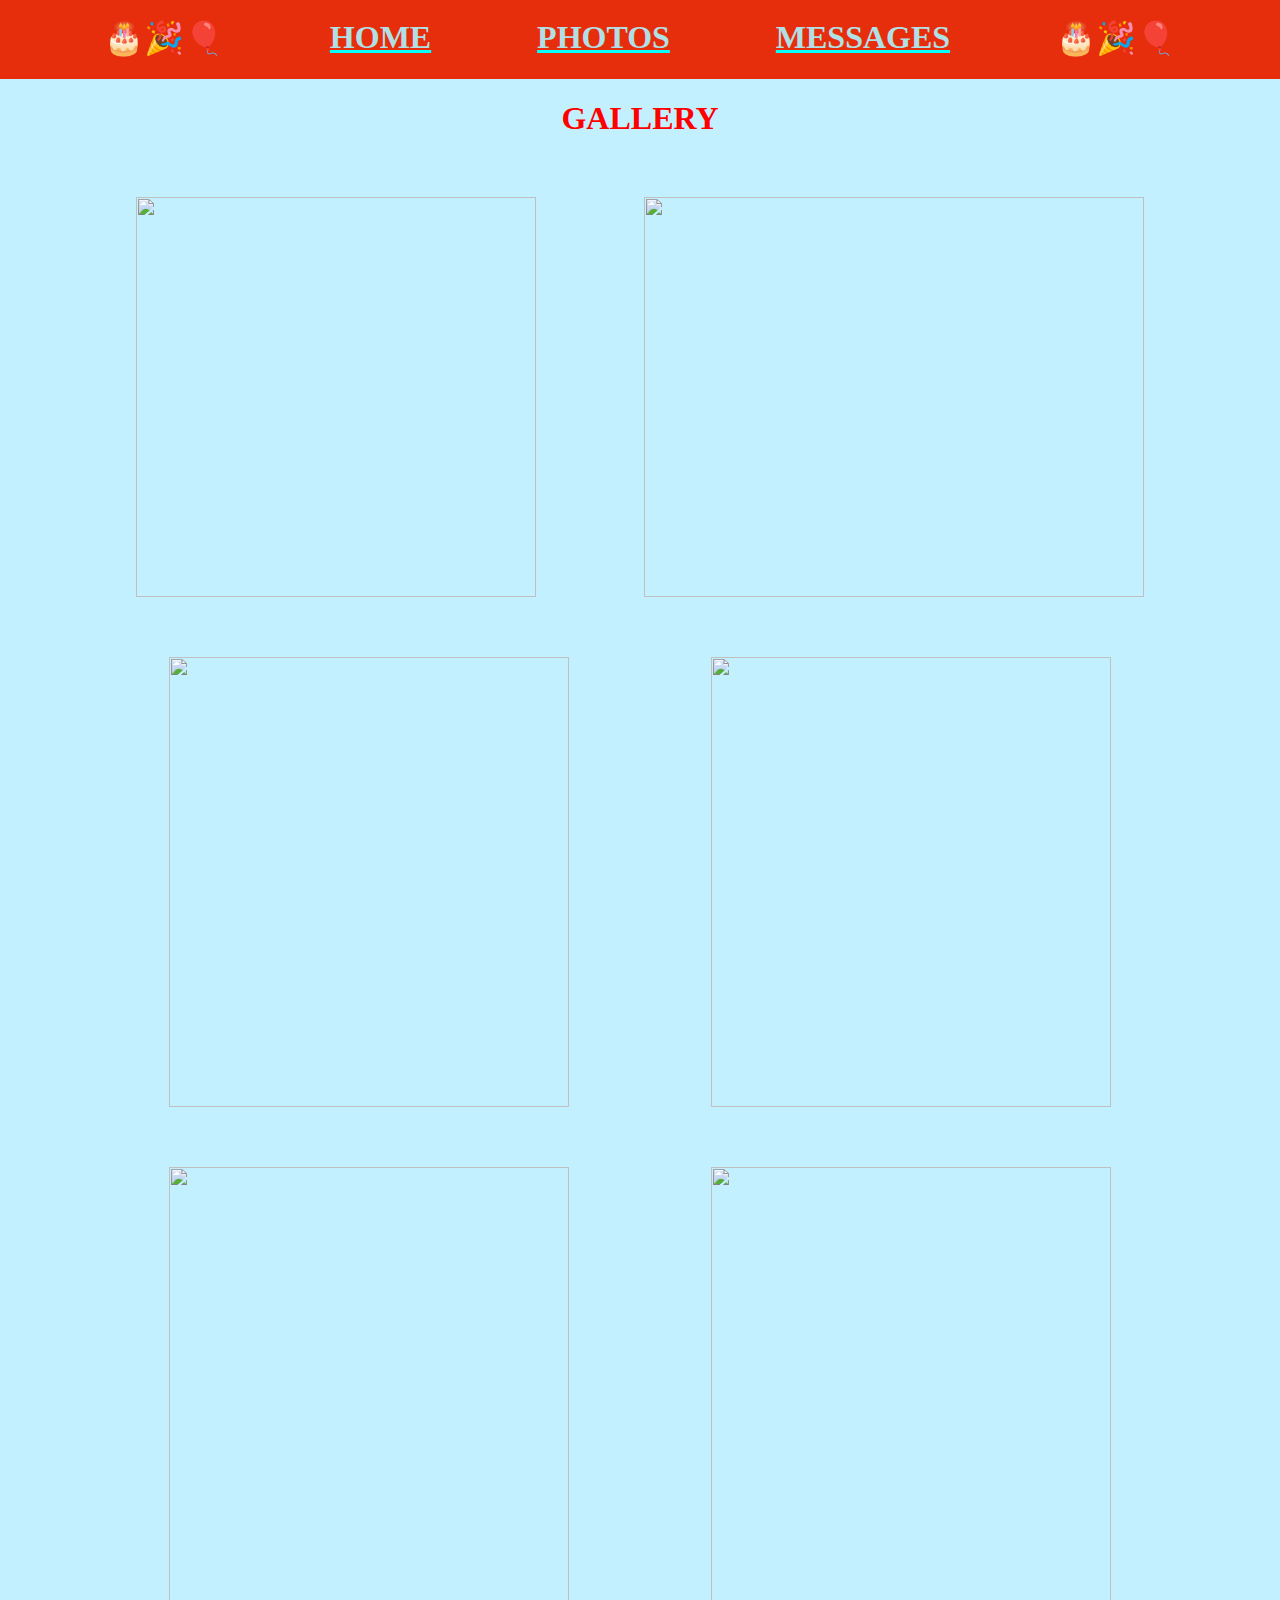
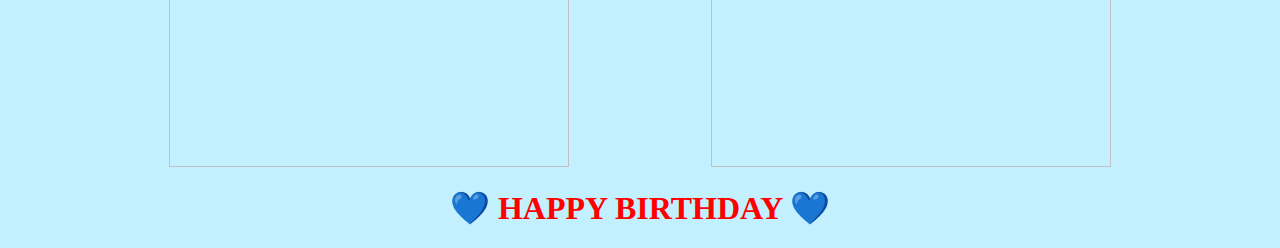
==== Photos.html @ 4b51969d "Add files via upload" ====
<!DOCTYPE html>
<html>
    <head>
        <title>PHOTOS</title>
        <link rel="stylesheet"
            type="text/css"
            href="style.css">
    </head>

    <body>
        <div class="links">
            <h1>🎂🎉🎈</h1>
            <a href="index.html"><h1>HOME</h1></a>
            <a href="Photos.html"><h1>PHOTOS</h1></a>
            <a href="messages.html"><h1>MESSAGES</h1></a>
            <h1>🎂🎉🎈</h1>
        </div>

        <div class="gall">
            <h1>GALLERY</h1>
            <div class="image">
                <img src="photos/1.jpg" width="400" height="400"/>
                <img src="photos/2.jpg" width="500" height="400"/>
            </div> 
            
            <div class="image">
                <img src="photos/3.jpeg" width="400" height="450"/>
                <img src="photos/6.jpg" width="400" height="450"/>
            </div>

            <div class="image">
                <img src="photos/5.jpg" width="400" height="600"/>
                <img src="photos/4.jpg" width="400" height="600"/>
            </div>
            
        <h1>💙 HAPPY BIRTHDAY 💙</h1>

    </body>
</html>
---- style.css ----
h1 {
    color: #ff0000;
    text-align: center;
}

h2 {
    color: rgb(57, 40, 212);
    text-align: center;
}

.info h1{
    text-align: start;
}

.info h2{
    text-align: start;
}

.grid {
    justify-content: space-evenly;
    display: flex;
    margin-top: 60px;

}
body {
    background-color: rgb(195, 240, 255);
}

.links1 {   
    margin: 2px;
}

.links1 h2{
    color: orangered;
}

.links2 h2{
    color: orangered;
}

.links1 img {
    opacity: 0.13;
}

.links1:hover img{
    opacity: 1;
}

.img1 {
    display: flex;
    flex-wrap: wrap;
    justify-content: space-around;
}

.links2 {
    position: relative;    
    margin: 20px;
    justify-content: space-around;
}

.links2 img {
    opacity: 0.13;
    justify-content: space-around;
}

.links2:hover img{
    opacity: 1;
}

.links2 h2 {
    text-align: start;
}

.links {
    display: flex;
    margin-top: -10px;
    margin-left: -10px;
    margin-right: -10px;
    justify-content: space-evenly;
    background-color: #e62d0c;
}

.links h1 {
    color: powderblue;
}

.cent {
    display: flex;
    flex-wrap: wrap;
    justify-content: center;
    background-color: rgb(195, 240, 255);
}

.cent1 {
    display: flex;
    flex-wrap: wrap;
    justify-content: center;
    background-color: rgb(195, 240, 255);
    color: #cc6600;
    font-family: 'Times New Roman', Times, serif ;
}

.box {
    border-style: solid;
    border-width: 5px;
    border-color: orange;
    margin: 30px;
    border-radius: 25px;
    animation-name: example;
    animation-duration: 10s;
    padding: 20px;
}

@keyframes example {
    from {border-color: red;}
    to {border-color: blue;}
}

.image1 {
    justify-content: flex-end;
    margin-left: 420px;
    margin-top: 20px;
}

.image { 
    padding: 20;
    margin: 20px;
    justify-content: space-evenly;
    display: flex;
    margin-top: 60px;
}
.cent4 h2 {
    color: blue;
}

.cent5 h2 {
    color: blue;
}

a:link {
    color: aqua;
}

a:visited {
    color: chartreuse;
}

.require {
    display: flex;
    flex-wrap: wrap;
    justify-content: flex-start;
}

.require h2 {
    text-align: start;
    color: teal;
}

.require1 {
    display: flex;
    flex-wrap: wrap;
    justify-content: flex-start;
}

.require1 h1 {
    text-align: start;
    color: teal;
}

.hi {
    display: flex;
    flex-wrap: wrap;
    justify-content: flex-start;
}

.hi h1 {
    color: #000000;
}


.head h1{
    color: darkgreen;
}

.text {
    text-align: center;
    color: black;
    font-size:larger;
}
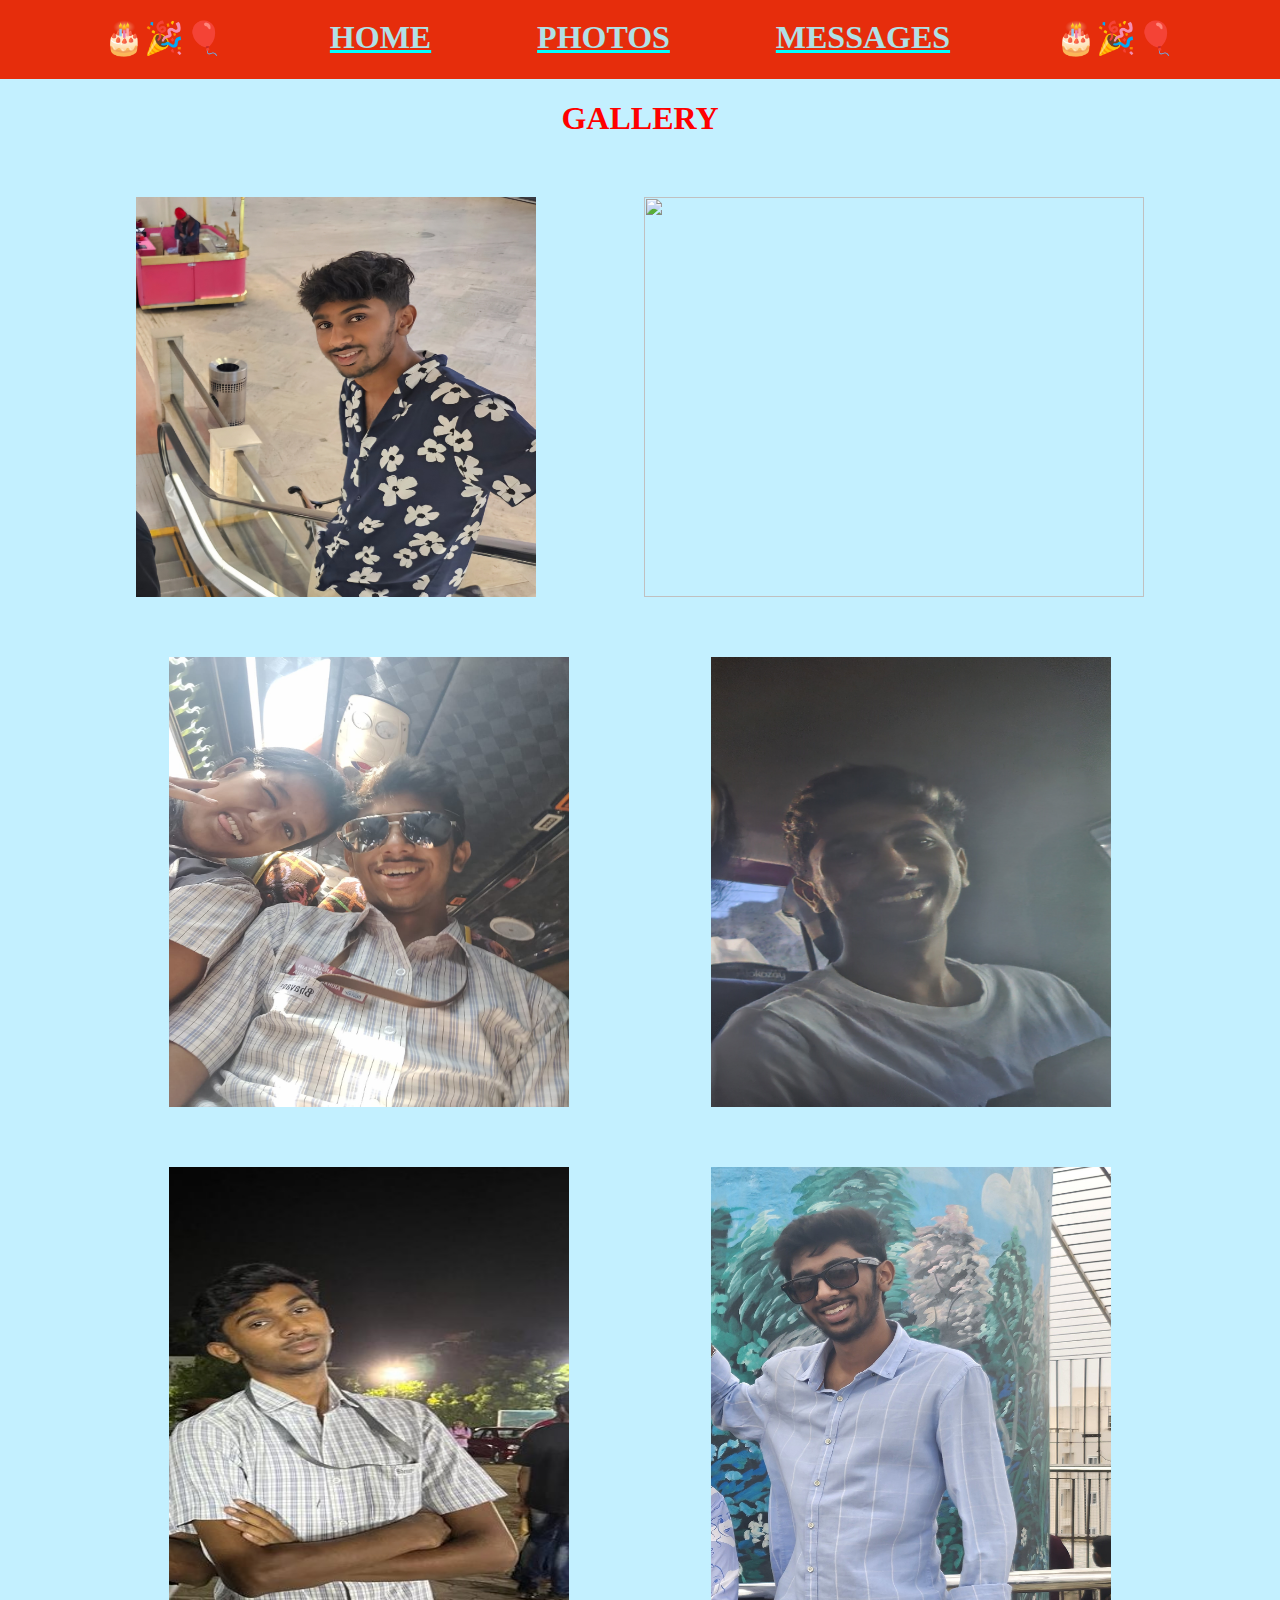
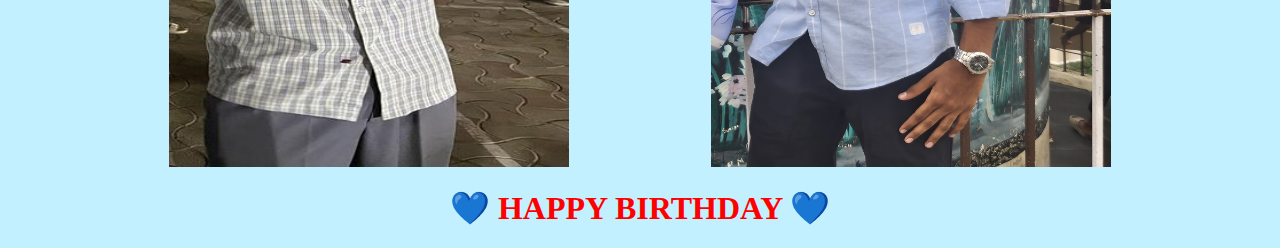
==== commit 715d2c4a: "Update Photos.html" ====
--- a/Photos.html
+++ b/Photos.html
@@ -19,21 +19,21 @@
         <div class="gall">
             <h1>GALLERY</h1>
             <div class="image">
-                <img src="photos/1.jpg" width="400" height="400"/>
-                <img src="photos/2.jpg" width="500" height="400"/>
+                <img src="1.jpg" width="400" height="400"/>
+                <img src="2.jpg" width="500" height="400"/>
             </div> 
             
             <div class="image">
-                <img src="photos/3.jpeg" width="400" height="450"/>
-                <img src="photos/6.jpg" width="400" height="450"/>
+                <img src="3.jpeg" width="400" height="450"/>
+                <img src="6.jpg" width="400" height="450"/>
             </div>
 
             <div class="image">
-                <img src="photos/5.jpg" width="400" height="600"/>
-                <img src="photos/4.jpg" width="400" height="600"/>
+                <img src="5.jpg" width="400" height="600"/>
+                <img src="4.jpg" width="400" height="600"/>
             </div>
             
         <h1>💙 HAPPY BIRTHDAY 💙</h1>
 
     </body>
-</html>+</html>
